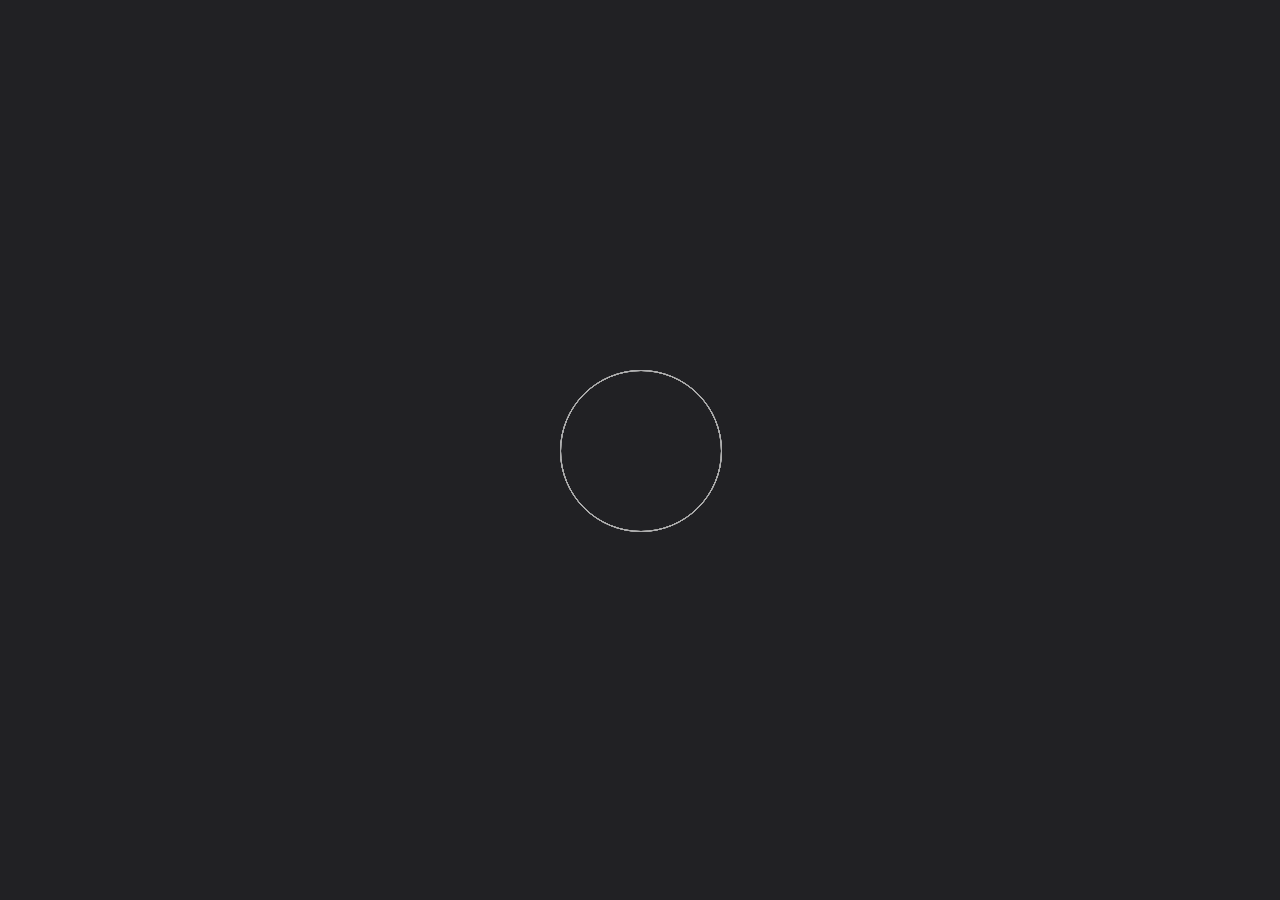
==== css/loader.html @ d0a7ff4c "first commit" ====
<!DOCTYPE html>
<html>
<head>
	<title></title>
	<style type="text/css">
		.colors-o {
			color: #afafaf;
			background-color: #212124;
		}
		.gate {
			width: 100%;
			height: 100%;
			position: fixed;
			top: 0;
			left: 0;
			overflow: hidden;
			z-index: 1000;
			font-family: "Trebuchet MS", Helvetica, sans-serif;
			-webkit-transition: all 0.5s;
			-moz-transition: all 0.5s;
			-ms-transition: all 0.5s;
			-o-transition: all 0.5s;
			transition: all 0.5s;
		}
		.gate .gate-content {
			position: absolute;
			top: 0;
			left: 0;
			right: 0;
			bottom: 0;
		}
		.colors-o .background-highlight {
			background-color: #ba815b;
		}
		.colors-o {
			color: #afafaf;
			background-color: #212124 !important;
		}
		.gate .gate-bar {
			position: absolute;
			height: 7px;
			width: 0%;
		}
		.preloader {
			height: 100vh;
			display: -webkit-box;
			display: -webkit-flex;
			display: -ms-flexbox;
			display: flex;
			-webkit-box-pack: center;
			-webkit-justify-content: center;
			-ms-flex-pack: center;
			justify-content: center;
			/* display: none; */
		}
		.preloader .preloader-container {
			width: 10rem;
			height: 10rem;
			background: transparent;
			-webkit-box-flex: 1;
			-webkit-flex: 1 1 1;
			-ms-flex: 1 1 1;
			flex: 1 1 1;
			-webkit-align-self: center;
			-ms-flex-item-align: center;
			align-self: center;
			-webkit-animation: animeThree 0.1s linear infinite;
			animation: animeThree 0.1s linear infinite;
		}
		.preloader .preloader-container .circleOne {
			background: transparent;
			border: 1px solid;
			width: 10rem;
			height: 10rem;
			border-radius: 50%;
			-webkit-animation: animeOne 7.2s linear infinite;
			animation: animeOne 7.2s linear infinite;
			position: absolute;
		}
		.preloader .preloader-container .circleTwo {
			background: transparent;
			border: 1px solid;
			width: 10rem;
			height: 10rem;
			border-radius: 50%;
			-webkit-animation: animeTwo 7.2s linear infinite;
			animation: animeTwo 7.2s linear infinite;
			position: absolute;
		}
		.preloader .preloader-container .circleThree {
			background: transparent;
			border: 1px solid;
			width: 10rem;
			height: 10rem;
			border-radius: 50%;
			-webkit-animation: animeOne 4.8s linear infinite;
			animation: animeOne 4.8s linear infinite;
			position: absolute;
		}
		.preloader .preloader-container .circleFour {
			background: transparent;
			border: 1px solid;
			width: 10rem;
			height: 10rem;
			border-radius: 50%;
			-webkit-animation: animeTwo 4.8s linear infinite;
			animation: animeTwo 4.8s linear infinite;
			position: absolute;
		}
		.preloader .preloader-container .circleFive {
			background: transparent;
			border: 1px solid;
			width: 10rem;
			height: 10rem;
			border-radius: 50%;
			-webkit-animation: animeOne 2.4s linear infinite;
			animation: animeOne 2.4s linear infinite;
			position: absolute;
		}
		.preloader .preloader-container .circleSix {
			background: transparent;
			border: 1px solid;
			width: 10rem;
			height: 10rem;
			border-radius: 50%;
			-webkit-animation: animeTwo 2.4s linear infinite;
			animation: animeTwo 2.4s linear infinite;
			position: absolute;
		}
		@-webkit-keyframes animeOne {
			from {
				-webkit-transform: rotateX(0deg);
				transform: rotateX(0deg);
				opacity: 0.2;
			}
			to {
				-webkit-transform: rotateX(360deg);
				transform: rotateX(360deg);
				opacity: 0.6;
			}
		}
		@keyframes animeOne {
			from {
				-webkit-transform: rotateX(0deg);
				transform: rotateX(0deg);
				opacity: 0.2;
			}
			to {
				-webkit-transform: rotateX(360deg);
				transform: rotateX(360deg);
				opacity: 0.6;
			}
		}
		@-webkit-keyframes animeTwo {
			from {
				-webkit-transform: rotateY(0deg);
				transform: rotateY(0deg);
				opacity: 0.2;
			}
			to {
				-webkit-transform: rotateY(360deg);
				transform: rotateY(360deg);
				opacity: 0.6;
			}
		}
		@keyframes animeTwo {
			from {
				-webkit-transform: rotateY(0deg);
				transform: rotateY(0deg);
				opacity: 0.2;
			}
			to {
				-webkit-transform: rotateY(360deg);
				transform: rotateY(360deg);
				opacity: 0.6;
			}
		}
		@-webkit-keyframes animeThree {
			from {
				-webkit-transform: rotateZ(0deg);
				transform: rotateZ(0deg);
			}
			to {
				-webkit-transform: rotateZ(360deg);
				transform: rotateZ(360deg);
			}
		}
		@keyframes animeThree {
			from {
				-webkit-transform: rotateZ(0deg);
				transform: rotateZ(0deg);
			}
			to {
				-webkit-transform: rotateZ(360deg);
				transform: rotateZ(360deg);
			}
		}
	</style>
</head>
<body>
	<div class="gate colors-o">
		<div class="gate-content">
			<!-- <div class="gate-bar background-highlight" style="width: 100%;"></div> -->
			<div class="preloader">
				<div class="preloader-container">
					<div class="circleOne border-heading"></div>
					<div class="circleTwo border-heading"></div>
					<div class="circleThree border-heading"></div>
					<div class="circleFour border-heading"></div>
					<div class="circleFive border-heading"></div>
					<div class="circleSix border-heading"></div>
				</div>
			</div>		
		</div>
	</div>
</body>
</html>
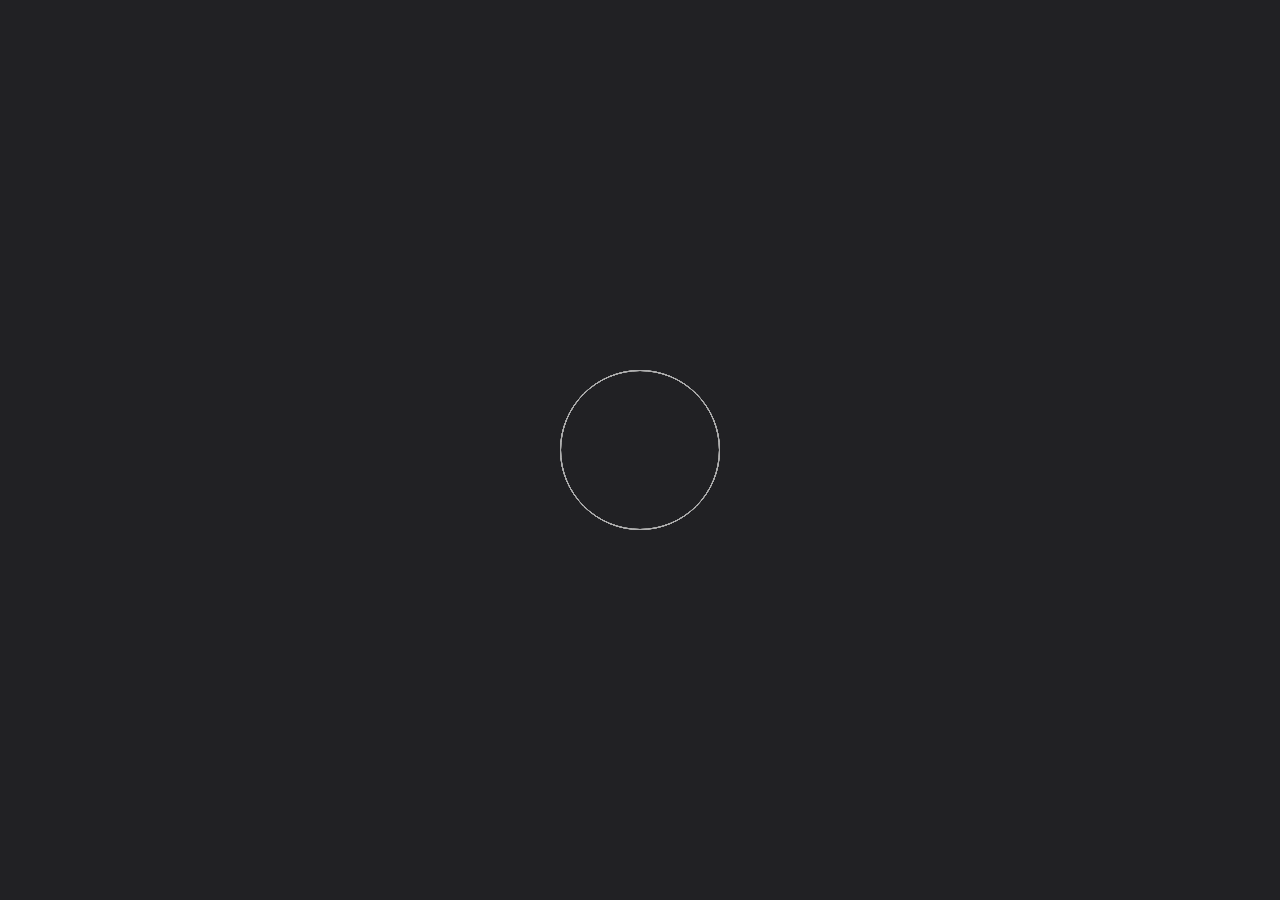
==== commit c456dafc: "design changes" ====
--- a/css/loader.html
+++ b/css/loader.html
@@ -22,19 +22,8 @@
 			-o-transition: all 0.5s;
 			transition: all 0.5s;
 		}
-		.gate .gate-content {
-			position: absolute;
-			top: 0;
-			left: 0;
-			right: 0;
-			bottom: 0;
-		}
 		.colors-o .background-highlight {
 			background-color: #ba815b;
-		}
-		.colors-o {
-			color: #afafaf;
-			background-color: #212124 !important;
 		}
 		.gate .gate-bar {
 			position: absolute;
@@ -66,12 +55,15 @@
 			align-self: center;
 			-webkit-animation: animeThree 0.1s linear infinite;
 			animation: animeThree 0.1s linear infinite;
+			position: relative;
 		}
 		.preloader .preloader-container .circleOne {
 			background: transparent;
 			border: 1px solid;
-			width: 10rem;
-			height: 10rem;
+			top: 0;
+			left: 0;
+			right: 0;
+			bottom: 0;
 			border-radius: 50%;
 			-webkit-animation: animeOne 7.2s linear infinite;
 			animation: animeOne 7.2s linear infinite;
@@ -80,8 +72,10 @@
 		.preloader .preloader-container .circleTwo {
 			background: transparent;
 			border: 1px solid;
-			width: 10rem;
-			height: 10rem;
+			top: 0;
+			left: 0;
+			right: 0;
+			bottom: 0;
 			border-radius: 50%;
 			-webkit-animation: animeTwo 7.2s linear infinite;
 			animation: animeTwo 7.2s linear infinite;
@@ -90,8 +84,10 @@
 		.preloader .preloader-container .circleThree {
 			background: transparent;
 			border: 1px solid;
-			width: 10rem;
-			height: 10rem;
+			top: 0;
+			left: 0;
+			right: 0;
+			bottom: 0;
 			border-radius: 50%;
 			-webkit-animation: animeOne 4.8s linear infinite;
 			animation: animeOne 4.8s linear infinite;
@@ -100,8 +96,10 @@
 		.preloader .preloader-container .circleFour {
 			background: transparent;
 			border: 1px solid;
-			width: 10rem;
-			height: 10rem;
+			top: 0;
+			left: 0;
+			right: 0;
+			bottom: 0;
 			border-radius: 50%;
 			-webkit-animation: animeTwo 4.8s linear infinite;
 			animation: animeTwo 4.8s linear infinite;
@@ -110,8 +108,10 @@
 		.preloader .preloader-container .circleFive {
 			background: transparent;
 			border: 1px solid;
-			width: 10rem;
-			height: 10rem;
+			top: 0;
+			left: 0;
+			right: 0;
+			bottom: 0;
 			border-radius: 50%;
 			-webkit-animation: animeOne 2.4s linear infinite;
 			animation: animeOne 2.4s linear infinite;
@@ -120,8 +120,10 @@
 		.preloader .preloader-container .circleSix {
 			background: transparent;
 			border: 1px solid;
-			width: 10rem;
-			height: 10rem;
+			top: 0;
+			left: 0;
+			right: 0;
+			bottom: 0;
 			border-radius: 50%;
 			-webkit-animation: animeTwo 2.4s linear infinite;
 			animation: animeTwo 2.4s linear infinite;
@@ -187,12 +189,12 @@
 		}
 		@keyframes animeThree {
 			from {
-				-webkit-transform: rotateZ(0deg);
-				transform: rotateZ(0deg);
-			}
-			to {
-				-webkit-transform: rotateZ(360deg);
-				transform: rotateZ(360deg);
+				-webkit-transform: rotate(0deg);
+				transform: rotate(0deg);
+			}
+			to {
+				-webkit-transform: rotate(360deg);
+				transform: rotate(360deg);
 			}
 		}
 	</style>
@@ -209,6 +211,7 @@
 					<div class="circleFour border-heading"></div>
 					<div class="circleFive border-heading"></div>
 					<div class="circleSix border-heading"></div>
+					<div class="circleSeven border-heading"></div>
 				</div>
 			</div>		
 		</div>
